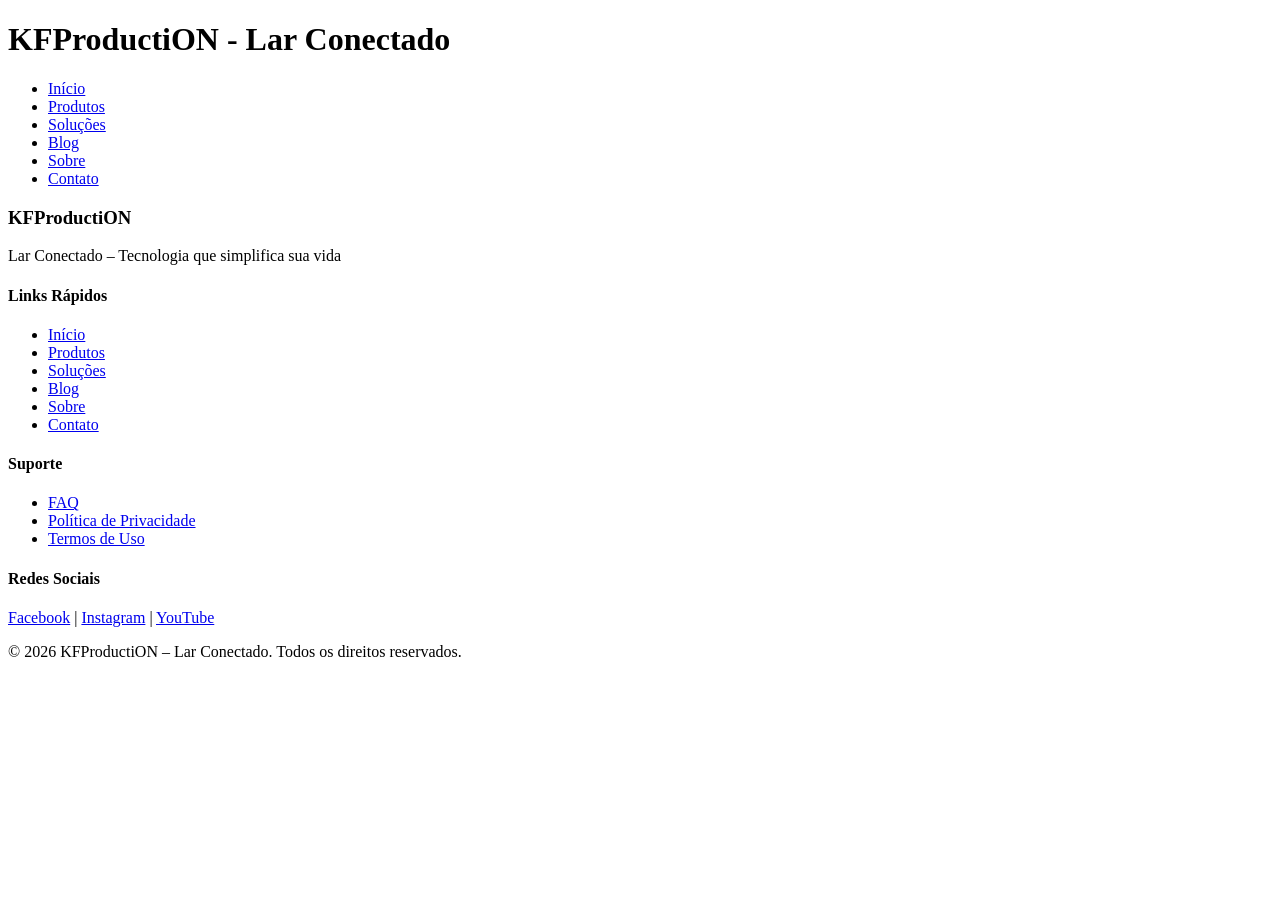
==== index.html @ fa2921d2 "Add files via upload" ====
<!DOCTYPE html>
<html lang="pt-BR">
<head>
  <meta charset="UTF-8">
  <title>KFProductiON - Lar Conectado</title>
  <link rel="stylesheet" href="style.css">
</head>
<body>
  <!-- Conteúdo principal do site -->
  <header>
    <h1>KFProductiON - Lar Conectado</h1>
    <nav>
      <ul>
        <li><a href="#inicio">Início</a></li>
        <li><a href="#pagina-produtos">Produtos</a></li>
        <li><a href="#solucoes">Soluções</a></li>
        <li><a href="#blog">Blog</a></li>
        <li><a href="#sobre">Sobre</a></li>
        <li><a href="#contato">Contato</a></li>
      </ul>
    </nav>
  </header>

  <main>
    <!-- Aqui entram as seções: produtos, soluções, blog, sobre, contato -->
  </main>

  <!-- Rodapé -->
  <footer>
    <div class="footer-container">
      <div class="footer-logo">
        <h3>KFProductiON</h3>
        <p>Lar Conectado – Tecnologia que simplifica sua vida</p>
      </div>
      <div class="footer-links">
        <h4>Links Rápidos</h4>
        <ul>
          <li><a href="#inicio">Início</a></li>
          <li><a href="#pagina-produtos">Produtos</a></li>
          <li><a href="#solucoes">Soluções</a></li>
          <li><a href="#blog">Blog</a></li>
          <li><a href="#sobre">Sobre</a></li>
          <li><a href="#contato">Contato</a></li>
        </ul>
      </div>
      <div class="footer-suporte">
        <h4>Suporte</h4>
        <ul>
          <li><a href="#faq">FAQ</a></li>
          <li><a href="#privacidade">Política de Privacidade</a></li>
          <li><a href="#termos">Termos de Uso</a></li>
        </ul>
      </div>
      <div class="footer-social">
        <h4>Redes Sociais</h4>
        <p>
          <a href="#">Facebook</a> | 
          <a href="#">Instagram</a> | 
          <a href="#">YouTube</a>
        </p>
      </div>
    </div>
    <div class="footer-bottom">
      <p>© 2026 KFProductiON – Lar Conectado. Todos os direitos reservados.</p>
    </div>
  </footer>

  <!-- Scripts -->
  <script src="js/menu.js"></script>
  <script src="js/carousel.js"></script>
  <script src="js/newsletter.js"></script>
</body>
</html>
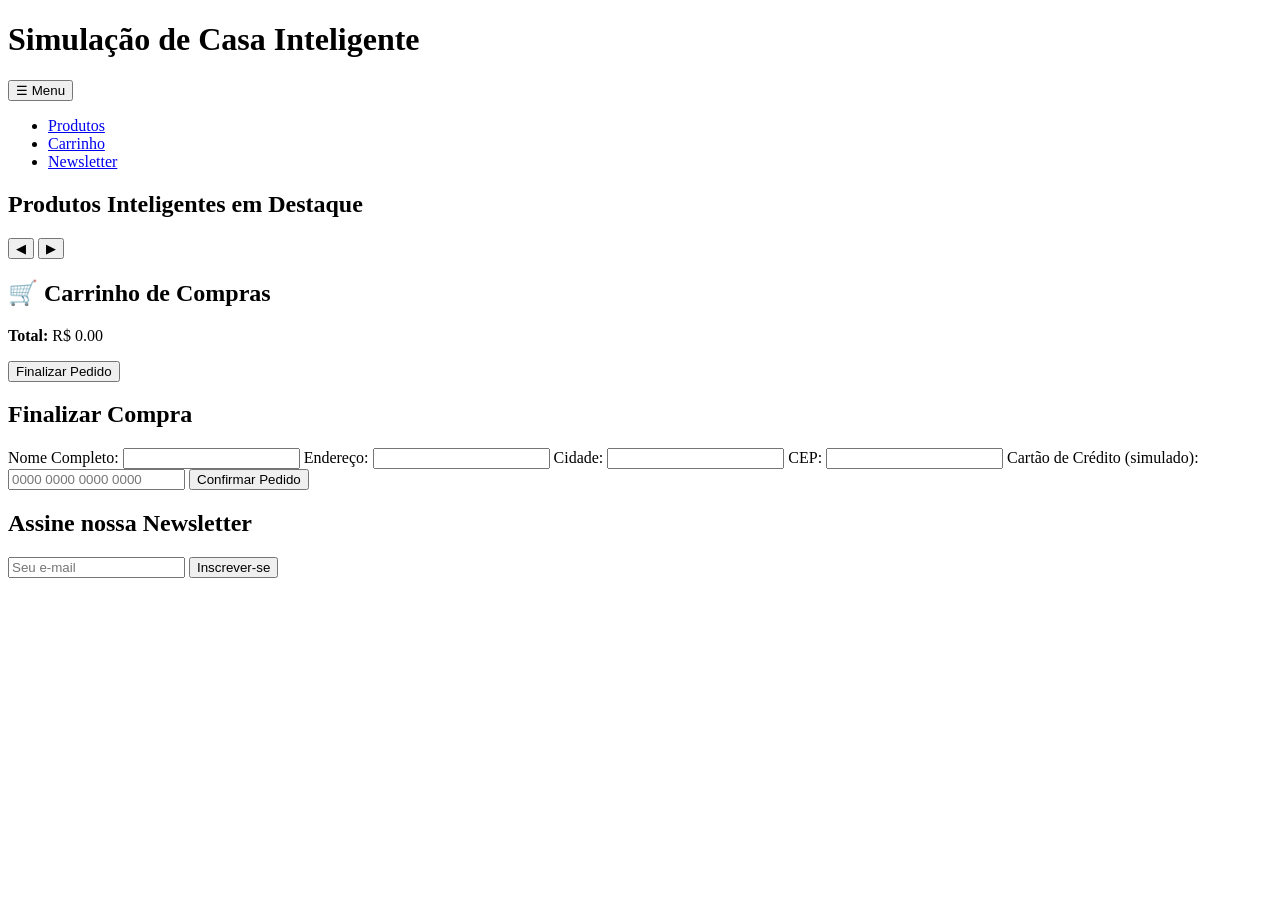
==== commit df507e66: "Add files via upload" ====
--- a/index.html
+++ b/index.html
@@ -2,68 +2,67 @@
 <html lang="pt-BR">
 <head>
   <meta charset="UTF-8">
-  <title>KFProductiON - Lar Conectado</title>
-  <link rel="stylesheet" href="style.css">
+  <title>Casa Inteligente - Simulação</title>
+  <link rel="stylesheet" href="css/style.css">
 </head>
 <body>
-  <!-- Conteúdo principal do site -->
   <header>
-    <h1>KFProductiON - Lar Conectado</h1>
-    <nav>
-      <ul>
-        <li><a href="#inicio">Início</a></li>
-        <li><a href="#pagina-produtos">Produtos</a></li>
-        <li><a href="#solucoes">Soluções</a></li>
-        <li><a href="#blog">Blog</a></li>
-        <li><a href="#sobre">Sobre</a></li>
-        <li><a href="#contato">Contato</a></li>
+    <h1>Simulação de Casa Inteligente</h1>
+    <nav id="main-menu">
+      <button id="menu-toggle">☰ Menu</button>
+      <ul id="menu-list">
+        <li><a href="#carousel">Produtos</a></li>
+        <li><a href="#cart">Carrinho</a></li>
+        <li><a href="#newsletter">Newsletter</a></li>
       </ul>
     </nav>
   </header>
 
-  <main>
-    <!-- Aqui entram as seções: produtos, soluções, blog, sobre, contato -->
-  </main>
+  <!-- Carousel de produtos -->
+  <section id="carousel" class="carousel">
+    <h2>Produtos Inteligentes em Destaque</h2>
+    <div class="carousel-container" id="carousel-container"></div>
+    <button id="prev">◀</button>
+    <button id="next">▶</button>
+  </section>
 
-  <!-- Rodapé -->
-  <footer>
-    <div class="footer-container">
-      <div class="footer-logo">
-        <h3>KFProductiON</h3>
-        <p>Lar Conectado – Tecnologia que simplifica sua vida</p>
-      </div>
-      <div class="footer-links">
-        <h4>Links Rápidos</h4>
-        <ul>
-          <li><a href="#inicio">Início</a></li>
-          <li><a href="#pagina-produtos">Produtos</a></li>
-          <li><a href="#solucoes">Soluções</a></li>
-          <li><a href="#blog">Blog</a></li>
-          <li><a href="#sobre">Sobre</a></li>
-          <li><a href="#contato">Contato</a></li>
-        </ul>
-      </div>
-      <div class="footer-suporte">
-        <h4>Suporte</h4>
-        <ul>
-          <li><a href="#faq">FAQ</a></li>
-          <li><a href="#privacidade">Política de Privacidade</a></li>
-          <li><a href="#termos">Termos de Uso</a></li>
-        </ul>
-      </div>
-      <div class="footer-social">
-        <h4>Redes Sociais</h4>
-        <p>
-          <a href="#">Facebook</a> | 
-          <a href="#">Instagram</a> | 
-          <a href="#">YouTube</a>
-        </p>
-      </div>
-    </div>
-    <div class="footer-bottom">
-      <p>© 2026 KFProductiON – Lar Conectado. Todos os direitos reservados.</p>
-    </div>
-  </footer>
+  <!-- Carrinho -->
+  <section id="cart" class="cart">
+    <h2>🛒 Carrinho de Compras</h2>
+    <ul id="cart-items"></ul>
+    <p><strong>Total:</strong> R$ <span id="cart-total">0.00</span></p>
+    <button id="finalizar-compra">Finalizar Pedido</button>
+    <div id="checkout-msg"></div>
+  </section>
+
+  <!-- Checkout -->
+  <section id="checkout" class="checkout">
+    <h2>Finalizar Compra</h2>
+    <form id="checkout-form">
+      <label>Nome Completo:</label>
+      <input type="text" id="checkout-nome" required>
+      <label>Endereço:</label>
+      <input type="text" id="checkout-endereco" required>
+      <label>Cidade:</label>
+      <input type="text" id="checkout-cidade" required>
+      <label>CEP:</label>
+      <input type="text" id="checkout-cep" required>
+      <label>Cartão de Crédito (simulado):</label>
+      <input type="text" id="checkout-cartao" placeholder="0000 0000 0000 0000" required>
+      <button type="submit">Confirmar Pedido</button>
+    </form>
+    <div id="checkout-result"></div>
+  </section>
+
+  <!-- Newsletter -->
+  <section id="newsletter" class="newsletter">
+    <h2>Assine nossa Newsletter</h2>
+    <form id="newsletter-form">
+      <input type="email" id="newsletter-email" placeholder="Seu e-mail">
+      <button type="submit">Inscrever-se</button>
+    </form>
+    <div id="newsletter-msg"></div>
+  </section>
 
   <!-- Scripts -->
   <script src="js/menu.js"></script>
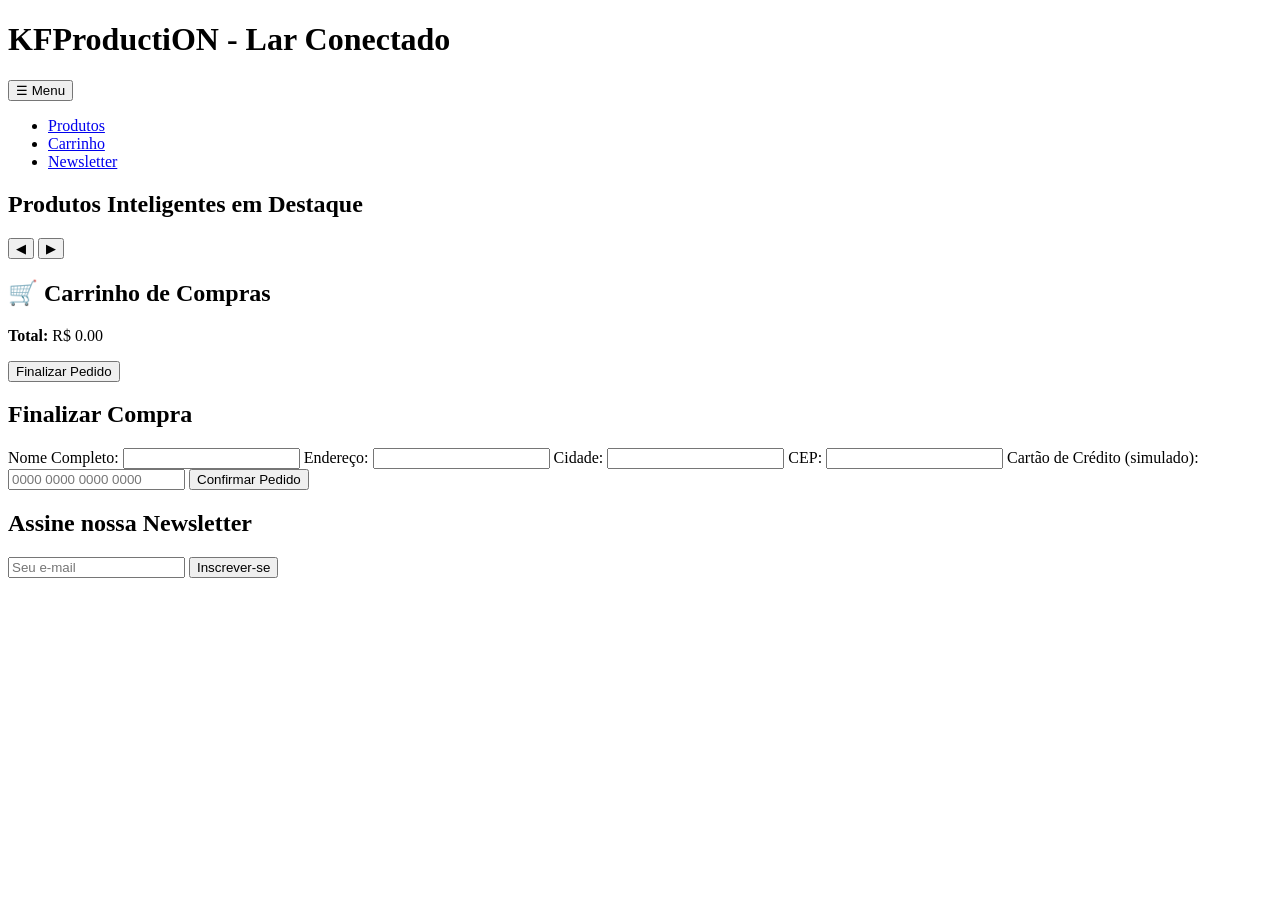
==== commit 62a70fe3: "Add files via upload" ====
--- a/index.html
+++ b/index.html
@@ -2,12 +2,12 @@
 <html lang="pt-BR">
 <head>
   <meta charset="UTF-8">
-  <title>Casa Inteligente - Simulação</title>
+  <title>KFProductiON - Lar Conectado</title>
   <link rel="stylesheet" href="css/style.css">
 </head>
 <body>
   <header>
-    <h1>Simulação de Casa Inteligente</h1>
+    <h1>KFProductiON - Lar Conectado</h1>
     <nav id="main-menu">
       <button id="menu-toggle">☰ Menu</button>
       <ul id="menu-list">
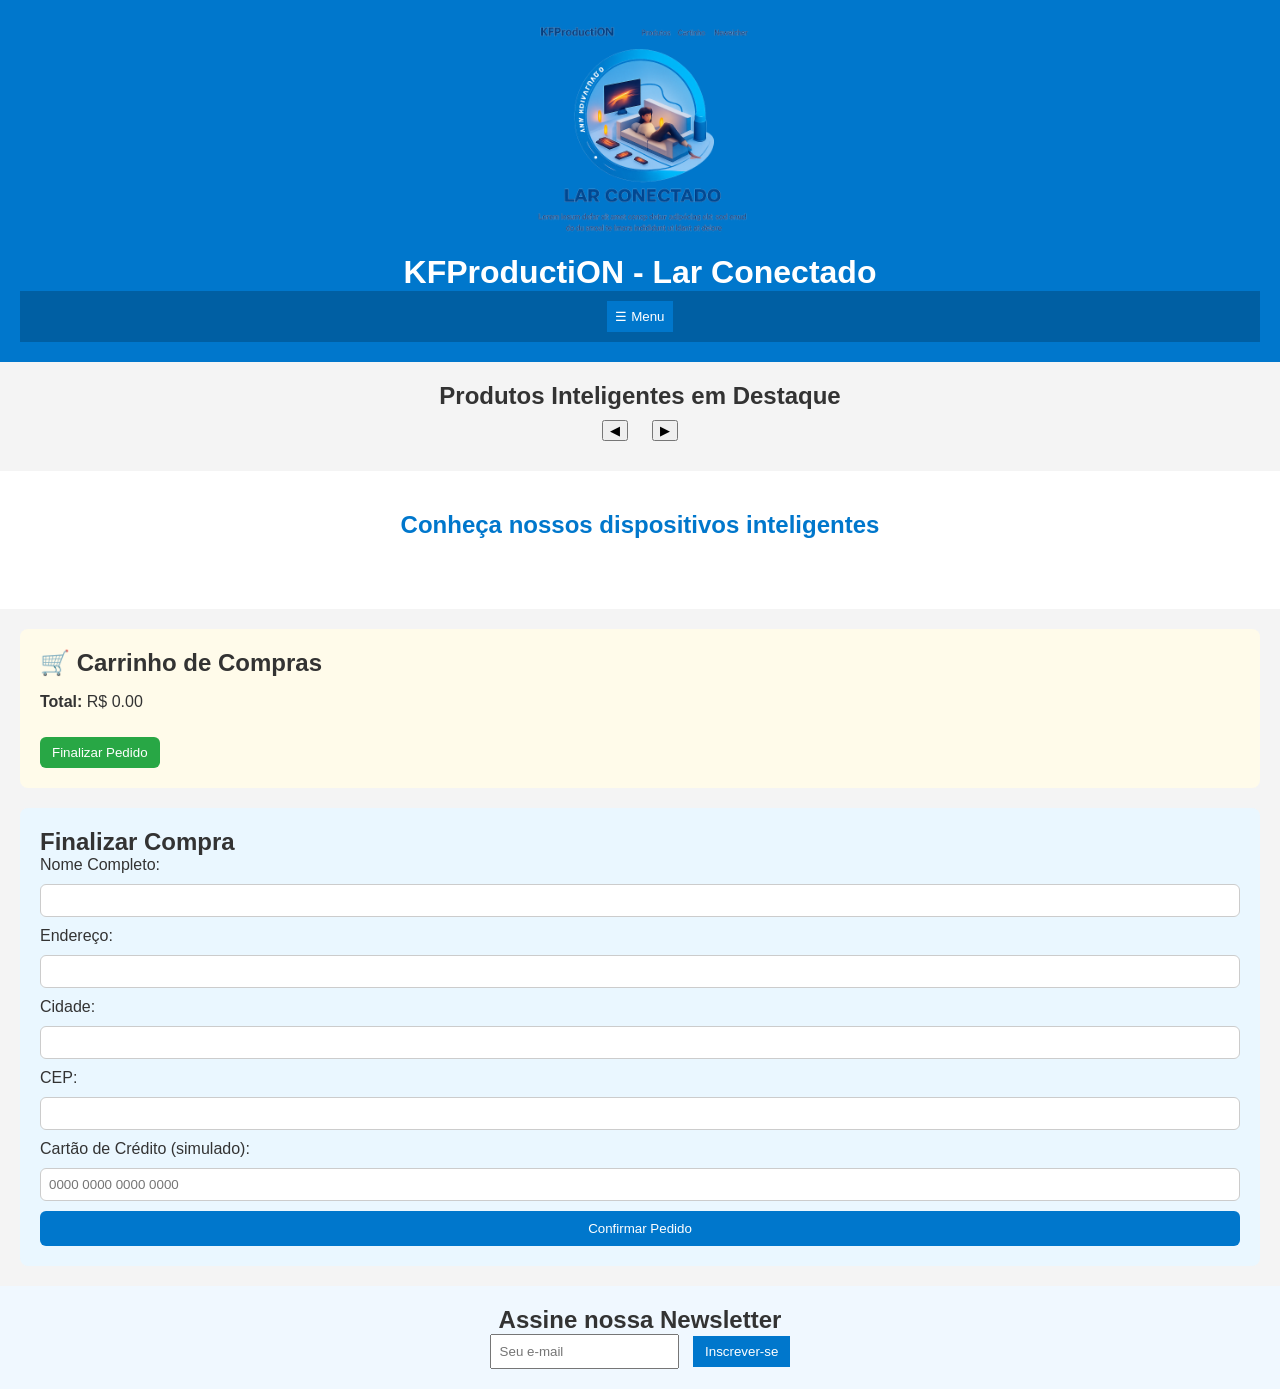
==== commit cd573f9c: "Add files via upload" ====
--- a/index.html
+++ b/index.html
@@ -7,6 +7,9 @@
 </head>
 <body>
   <header>
+    <div class="logo-container">
+      <img src="assets/logo-lar-conectado.png" alt="KFProductiON - Lar Conectado" />
+    </div>
     <h1>KFProductiON - Lar Conectado</h1>
     <nav id="main-menu">
       <button id="menu-toggle">☰ Menu</button>
@@ -18,12 +21,18 @@
     </nav>
   </header>
 
-  <!-- Carousel de produtos -->
+  <!-- Carousel -->
   <section id="carousel" class="carousel">
     <h2>Produtos Inteligentes em Destaque</h2>
     <div class="carousel-container" id="carousel-container"></div>
     <button id="prev">◀</button>
     <button id="next">▶</button>
+  </section>
+
+  <!-- Vitrine -->
+  <section id="vitrine" class="vitrine">
+    <h2>Conheça nossos dispositivos inteligentes</h2>
+    <div class="vitrine-grid" id="vitrine-grid"></div>
   </section>
 
   <!-- Carrinho -->
--- a/css/style.css
+++ b/css/style.css
@@ -0,0 +1,239 @@
+/* Reset básico */
+body {
+  font-family: Arial, sans-serif;
+  margin: 0;
+  background: #f4f4f4;
+  color: #333;
+}
+
+h1, h2, h3 {
+  margin: 0;
+}
+
+/* Header e Logo */
+header {
+  background: #0077cc;
+  color: #fff;
+  padding: 20px;
+  text-align: center;
+}
+
+.logo-container img {
+  max-width: 220px;
+  margin-bottom: 10px;
+}
+
+/* Menu */
+#main-menu {
+  background: #005fa3;
+  padding: 10px;
+}
+
+#menu-toggle {
+  background: #0077cc;
+  color: #fff;
+  border: none;
+  padding: 8px;
+  cursor: pointer;
+}
+
+#menu-list {
+  display: none;
+  list-style: none;
+  padding: 0;
+  margin: 0;
+}
+
+#menu-list li {
+  margin: 5px 0;
+}
+
+#menu-list a {
+  color: #fff;
+  text-decoration: none;
+}
+
+/* Carousel */
+.carousel {
+  text-align: center;
+  margin: 20px;
+}
+
+.carousel-container {
+  display: flex;
+  overflow: hidden;
+  width: 300px;
+  margin: auto;
+  transition: transform 0.5s ease;
+}
+
+.carousel-item {
+  flex: 0 0 100%;
+  padding: 20px;
+  background: #eee;
+  border-radius: 8px;
+}
+
+#prev, #next {
+  margin: 10px;
+}
+
+/* Vitrine */
+.vitrine {
+  background: #ffffff;
+  padding: 40px 20px;
+  text-align: center;
+}
+
+.vitrine h2 {
+  font-size: 24px;
+  margin-bottom: 30px;
+  color: #0077cc;
+}
+
+.vitrine-grid {
+  display: grid;
+  grid-template-columns: repeat(auto-fit, minmax(220px, 1fr));
+  gap: 20px;
+  justify-items: center;
+}
+
+.produto {
+  background: #f9f9f9;
+  border-radius: 10px;
+  padding: 20px;
+  max-width: 250px;
+  box-shadow: 0 2px 6px rgba(0,0,0,0.1);
+}
+
+.produto img {
+  width: 80px;
+  height: auto;
+  margin-bottom: 10px;
+}
+
+.produto h3 {
+  font-size: 18px;
+  color: #333;
+  margin-bottom: 8px;
+}
+
+.produto p {
+  font-size: 14px;
+  color: #555;
+}
+
+.produto button {
+  margin-top: 10px;
+  padding: 8px 12px;
+  background: #28a745;
+  color: #fff;
+  border: none;
+  border-radius: 6px;
+  cursor: pointer;
+}
+
+.produto button:hover {
+  background: #218838;
+}
+
+/* Carrinho */
+.cart {
+  background: #fffbea;
+  padding: 20px;
+  margin: 20px;
+  border-radius: 8px;
+}
+
+#cart-items {
+  list-style: none;
+  padding: 0;
+}
+
+#cart-items li {
+  margin: 5px 0;
+  padding: 8px;
+  background: #f9f9f9;
+  border-radius: 6px;
+}
+
+.remove-btn {
+  background: #dc3545;
+  color: #fff;
+  border: none;
+  padding: 4px 8px;
+  margin-left: 10px;
+  border-radius: 4px;
+  cursor: pointer;
+}
+
+.remove-btn:hover {
+  background: #c82333;
+}
+
+.cart button {
+  margin-top: 10px;
+  padding: 8px 12px;
+  background: #28a745;
+  color: #fff;
+  border: none;
+  border-radius: 6px;
+  cursor: pointer;
+}
+
+.cart button:hover {
+  background: #218838;
+}
+
+/* Checkout */
+.checkout {
+  background: #eaf7ff;
+  padding: 20px;
+  margin: 20px;
+  border-radius: 8px;
+}
+
+.checkout form {
+  display: flex;
+  flex-direction: column;
+  gap: 10px;
+}
+
+.checkout input {
+  padding: 8px;
+  border: 1px solid #ccc;
+  border-radius: 6px;
+}
+
+.checkout button {
+  background: #0077cc;
+  color: #fff;
+  padding: 10px;
+  border: none;
+  border-radius: 6px;
+  cursor: pointer;
+}
+
+.checkout button:hover {
+  background: #005fa3;
+}
+
+/* Newsletter */
+.newsletter {
+  background: #f0f8ff;
+  padding: 20px;
+  text-align: center;
+}
+
+#newsletter-form input {
+  padding: 8px;
+  margin-right: 10px;
+}
+
+#newsletter-form button {
+  padding: 8px 12px;
+  background: #0077cc;
+  color: #fff;
+  border: none;
+  cursor: pointer;
+}
